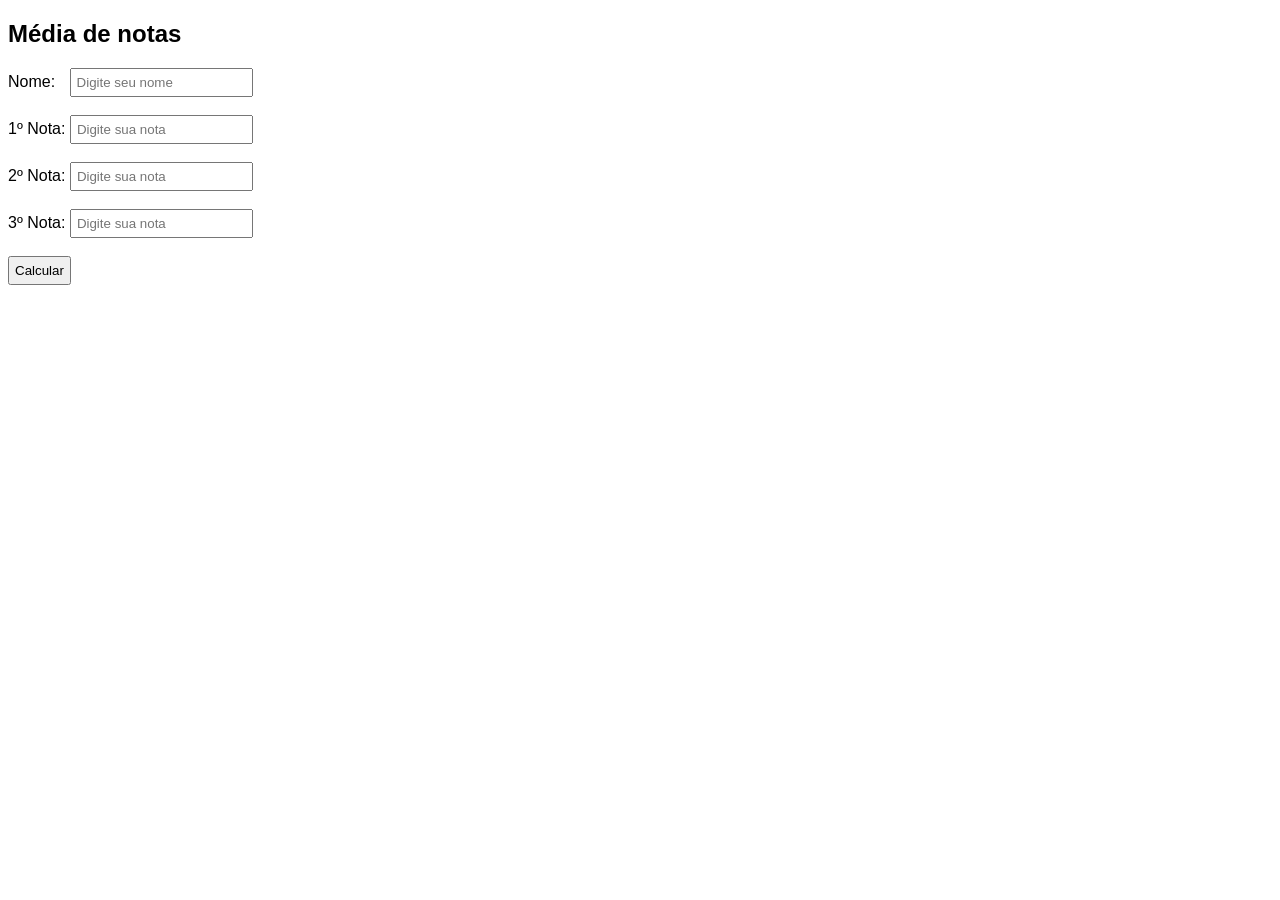
==== index.html @ a6adcdce "rename "Media.html" to "index.html"" ====
<!DOCTYPE html>
<html>
<head>
	<meta charset="utf-8">
	<meta name="viewport" content="width=device-width, initial-scale=1">
	<title>Média de notas</title>

	<style type="text/css">
		body {
			font-family:  arial;
		}

		input, button {
			padding: 5px;
		}

		#result {
			font-family: consolas;
			visibility: hidden;
		}
	</style>

	<script>
		function media() {
			var nome = document.getElementById('nome').value
			var nota1 = parseFloat(document.getElementById('nota1').value);
			var nota2 = parseFloat(document.getElementById('nota2').value);
			var nota3 = parseFloat(document.getElementById('nota3').value);
			var media = (nota1 + nota2 + nota3) / 3;

			document.getElementById('result').style.visibility = 'visible'
			document.getElementById('mostrarNome').innerHTML = 'Nome: ' + nome;
			document.getElementById('media').innerHTML = 'Média: ' + media.toFixed(2)
		}
	</script>
</head>
<body>
	<h2>Média de notas </h2>

	<form>
		<label for="nome">Nome: </label>
		<input type="text" id="nome" placeholder="Digite seu nome" style="margin-left: 10px;">

		<br><br>

		<label for="nota1">1º Nota: </label>
		<input type="number" step="0.1" id="nota1" placeholder="Digite sua nota">
		
		<br><br>
		<label for="nota2">2º Nota: </label>
		<input type="number" step="0.1" id="nota2" placeholder="Digite sua nota">
		<br><br>
		<label for="nota3">3º Nota: </label>
		<input type="number" step="0.1" id="nota3" placeholder="Digite sua nota">
		<br><br>
	</form>

	<button onclick="media()">Calcular</button>

	<div id="result">
		<p>-=-=-= Boletim =-=-=-</p>
		<p id="mostrarNome"></p>
		<p id="media"></p>
	</div>

</body>
</html>
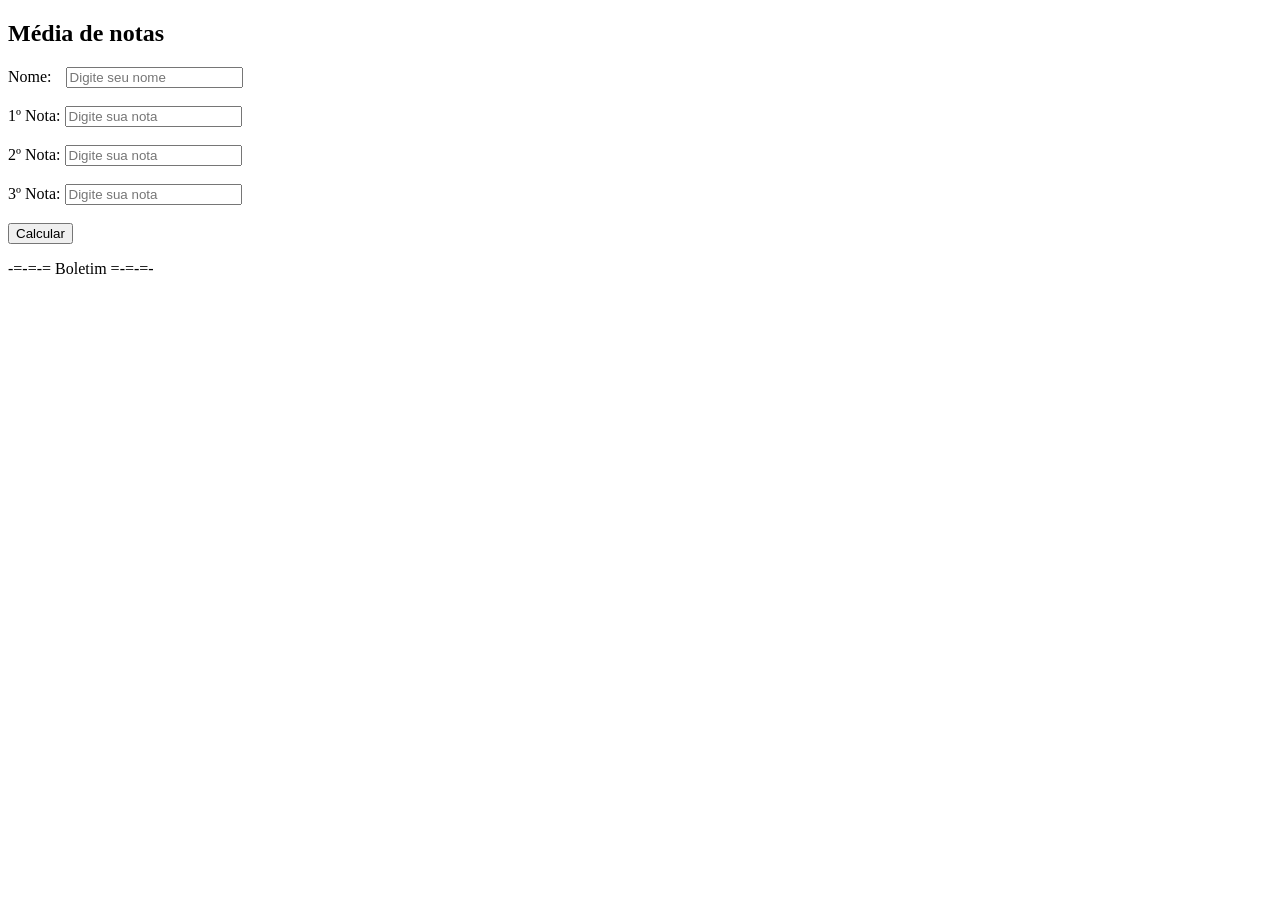
==== commit 3e874f65: "Update index.html" ====
--- a/index.html
+++ b/index.html
@@ -5,39 +5,14 @@
 	<meta name="viewport" content="width=device-width, initial-scale=1">
 	<title>Média de notas</title>
 
-	<style type="text/css">
-		body {
-			font-family:  arial;
-		}
+	<style type="text/css"></style>
 
-		input, button {
-			padding: 5px;
-		}
-
-		#result {
-			font-family: consolas;
-			visibility: hidden;
-		}
-	</style>
-
-	<script>
-		function media() {
-			var nome = document.getElementById('nome').value
-			var nota1 = parseFloat(document.getElementById('nota1').value);
-			var nota2 = parseFloat(document.getElementById('nota2').value);
-			var nota3 = parseFloat(document.getElementById('nota3').value);
-			var media = (nota1 + nota2 + nota3) / 3;
-
-			document.getElementById('result').style.visibility = 'visible'
-			document.getElementById('mostrarNome').innerHTML = 'Nome: ' + nome;
-			document.getElementById('media').innerHTML = 'Média: ' + media.toFixed(2)
-		}
-	</script>
+	<script src="script.js"></script>
 </head>
 <body>
 	<h2>Média de notas </h2>
 
-	<form>
+	<form autocomplete="off">
 		<label for="nome">Nome: </label>
 		<input type="text" id="nome" placeholder="Digite seu nome" style="margin-left: 10px;">
 
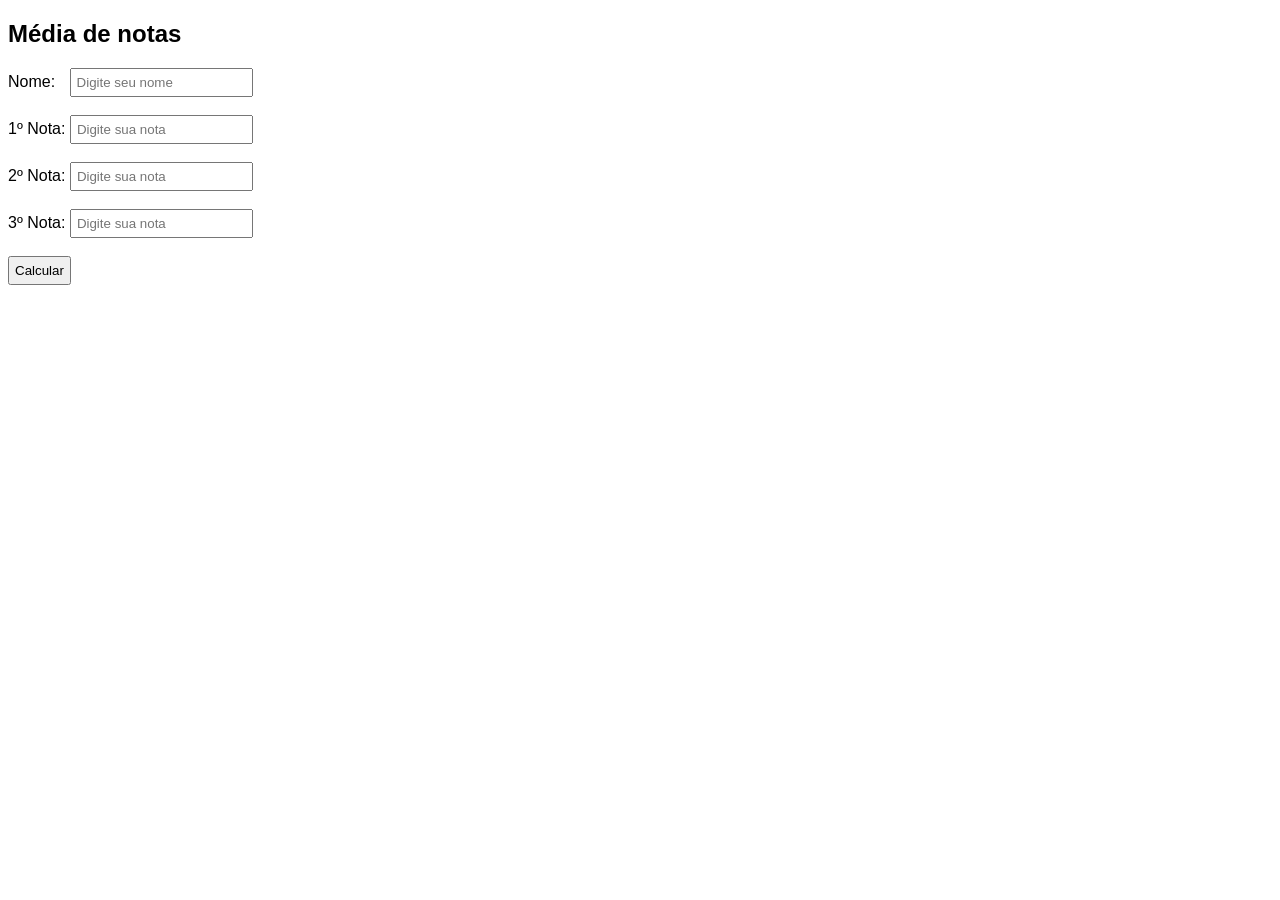
==== commit 868b2d7d: "Update index.html" ====
--- a/index.html
+++ b/index.html
@@ -5,7 +5,7 @@
 	<meta name="viewport" content="width=device-width, initial-scale=1">
 	<title>Média de notas</title>
 
-	<style type="text/css"></style>
+	<link rel="stylesheet" href="style.css">
 
 	<script src="script.js"></script>
 </head>
--- a/style.css
+++ b/style.css
@@ -0,0 +1,12 @@
+body {
+    font-family:  arial;
+}
+
+input, button {
+    padding: 5px;
+}
+
+#result {
+    font-family: consolas;
+    visibility: hidden;
+}
